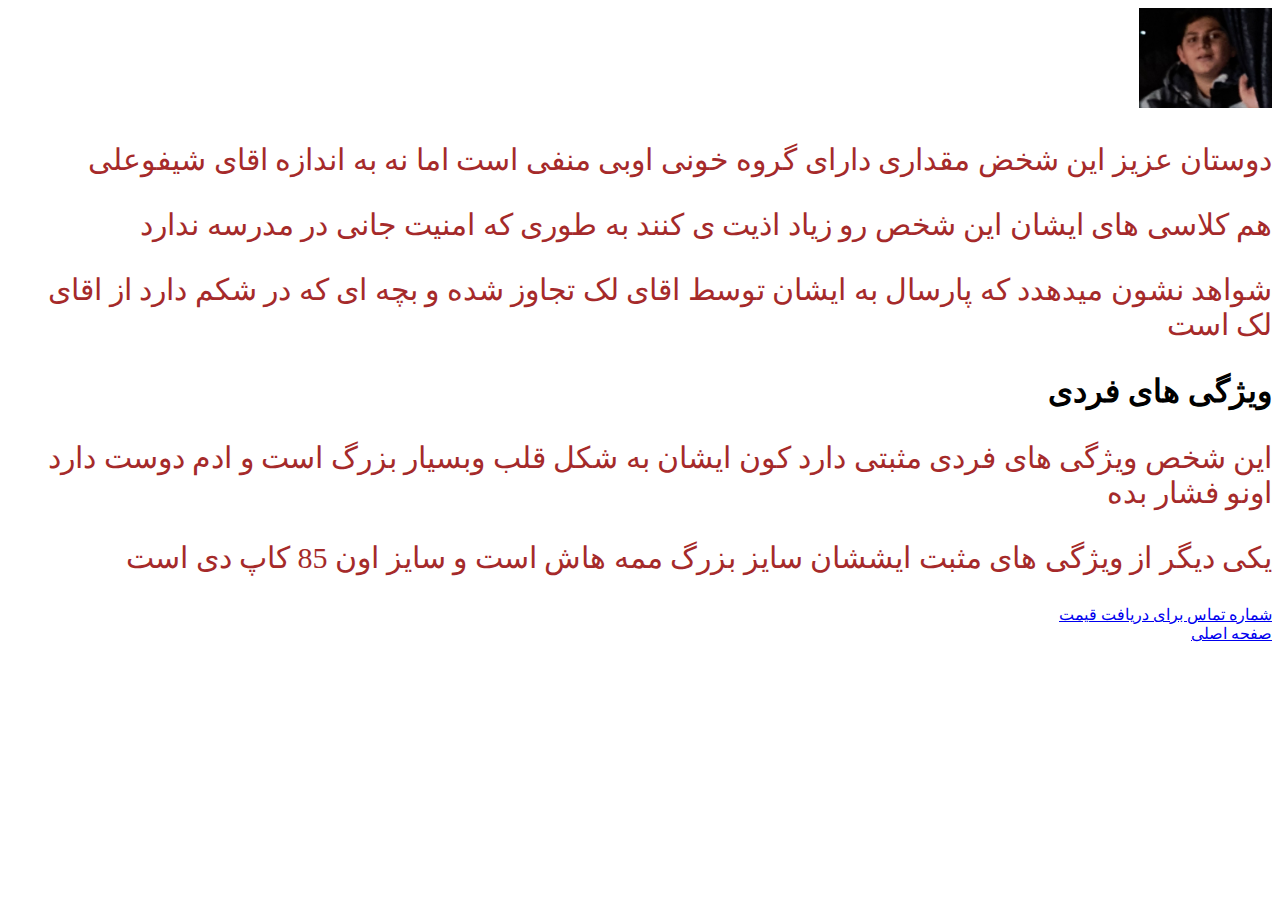
==== mahan.html @ 91d0b03c "Add files via upload" ====
<!DOCTYPE html>
<html lang="fa" dir="rtl">
<head>
    <meta charset="UTF-8">
    <meta name="viewport" content="width=device-width, initial-scale=1.0">
    <title>demo</title>
    <link href="mahan.css" rel="stylesheet" type="text/css">

</head>
<body>
  <img src="photo_2024-10-03_10-47-48.jpg" alt="" height="100">
  <p> دوستان عزیز این شخض مقداری دارای گروه خونی اوبی منفی است اما نه به اندازه اقای شیفوعلی </p>  
  <p> هم کلاسی های ایشان این شخص رو زیاد اذیت ی کنند به طوری که امنیت جانی در مدرسه ندارد </p>
  <P> شواهد نشون میدهدد که پارسال به ایشان توسط اقای لک تجاوز شده و  بچه ای که در شکم دارد از اقای لک است </P>
  <h1>ویژگی های فردی</h1>
  <p>این شخص ویژگی های فردی مثبتی دارد کون ایشان به شکل قلب وبسیار بزرگ  است  و ادم دوست دارد اونو فشار بده</p>
  <p> یکی دیگر از ویژگی های مثبت ایششان سایز بزرگ ممه هاش است و  سایز اون 85 کاپ دی است </p>
  <a href="tel:+989905885658"> شماره تماس برای دریافت قیمت </a>
  <br>
<a href="fisrt.html"> صفحه اصلی </a>

</body>
</html>
---- mahan.css ----
p{
    color: brown;
    font-family: 'Times New Roman', Times, serif;
    font-size: 30px;

}
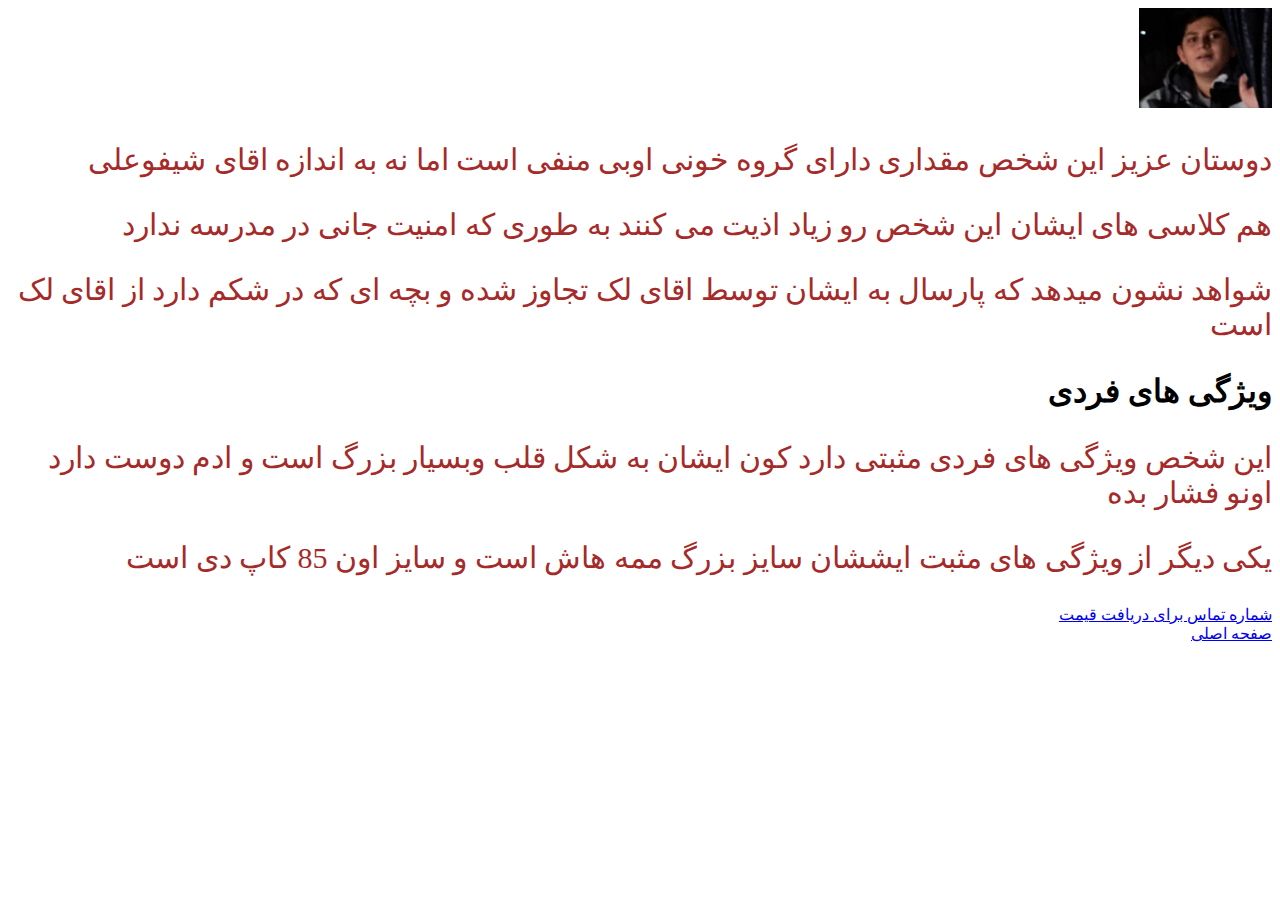
==== commit 15f4fa49: "Update mahan.html" ====
--- a/mahan.html
+++ b/mahan.html
@@ -9,15 +9,15 @@
 </head>
 <body>
   <img src="photo_2024-10-03_10-47-48.jpg" alt="" height="100">
-  <p> دوستان عزیز این شخض مقداری دارای گروه خونی اوبی منفی است اما نه به اندازه اقای شیفوعلی </p>  
-  <p> هم کلاسی های ایشان این شخص رو زیاد اذیت ی کنند به طوری که امنیت جانی در مدرسه ندارد </p>
-  <P> شواهد نشون میدهدد که پارسال به ایشان توسط اقای لک تجاوز شده و  بچه ای که در شکم دارد از اقای لک است </P>
+  <p> دوستان عزیز این شخص مقداری دارای گروه خونی اوبی منفی است اما نه به اندازه اقای شیفوعلی </p>  
+  <p> هم کلاسی های ایشان این شخص رو زیاد اذیت می کنند به طوری که امنیت جانی در مدرسه ندارد </p>
+  <P> شواهد نشون میدهد که پارسال به ایشان توسط اقای لک تجاوز شده و  بچه ای که در شکم دارد از اقای لک است </P>
   <h1>ویژگی های فردی</h1>
   <p>این شخص ویژگی های فردی مثبتی دارد کون ایشان به شکل قلب وبسیار بزرگ  است  و ادم دوست دارد اونو فشار بده</p>
   <p> یکی دیگر از ویژگی های مثبت ایششان سایز بزرگ ممه هاش است و  سایز اون 85 کاپ دی است </p>
   <a href="tel:+989905885658"> شماره تماس برای دریافت قیمت </a>
   <br>
-<a href="fisrt.html"> صفحه اصلی </a>
+<a href="index.html"> صفحه اصلی </a>
 
 </body>
-</html>+</html>
